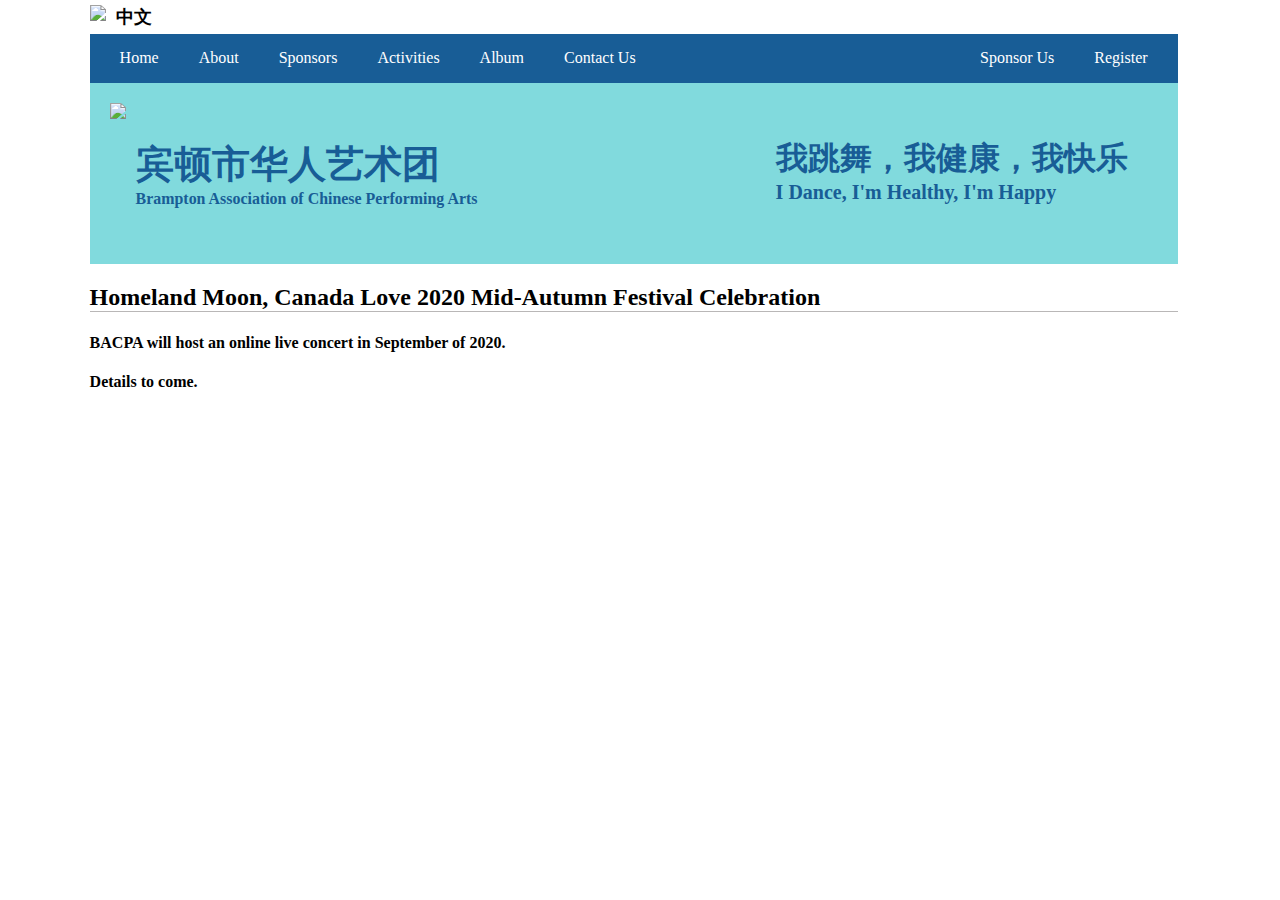
==== activities.html @ 31b1ea0f "Update activities.html" ====
<!DOCTYPE html>
<html>
    <head>
        <meta charset="utf-8"/>
        <title>BAOCPA | Activities Page</title>
        <link href="styles.css" rel="stylesheet"/>
    </head>

    <body>
        <div class="language">
            <img src="images/chinese-flag.jpg">
            <a href="activitiesCN.html">中文</a>
        </div>

        <nav>
            <div class="nav-links">
                <div class="nav-link-wrapper">
                    <a href="index.html">Home</a>
                </div>
                <div class="nav-link-wrapper">
                    <a href="about.html">About</a>
                </div>
                <div class="nav-link-wrapper">
                    <a href="sponsors.html">Sponsors</a>
                </div>
                <div class="nav-link-wrapper">
                    <a href="activities.html">Activities</a>
                </div>
                <div class="nav-link-wrapper">
                    <a href="album.html">Album</a>
                </div>
                <div class="nav-link-wrapper">
                    <a href="contact.html">Contact Us</a>
                </div>
            </div>

            <div class="login">
                <div class="nav-link-wrapper">
                    <a href="mailto: admin@baocpa.org">Sponsor Us</a>
                </div>
                <div class="nav-link-wrapper">
                    <a href="mailto: admin@baocpa.org">Register</a>
                </div>
            </div>
        </nav>
        
        <div class="namebrand">
            <div class="left">
                <div class="namebrand-image">
                    <img src="images/logo.png">
                </div>
                <div class="namebrand-text">
                    <h1>
                        宾顿市华人艺术团
                    </h1>
                    <h5>
                        Brampton Association of Chinese Performing Arts
                    </h5>
                </div>
            </div>
            <div class="right">
                <div class="slogan">
                    <h1>
                        我跳舞，我健康，我快乐
                    </h1>
                    <h2>
                        I Dance, I'm Healthy, I'm Happy
                    </h2>
                </div>
            </div>
        </div>

        <div class="events-wrapper">
            <div class="event-wrapper">
                <div class="event-name">
                    <h2>Homeland Moon, Canada Love 2020 Mid-Autumn Festival Celebration</h2>
                </div>
                <div class="event-details">
                    <h4>BACPA will host an online live concert in September of 2020.</h4>
                    <h4>Details to come.</h4>
                </div>
            </div>
        </div>
    </body>
</html>
---- styles.css ----
body {
    margin: 0 7% 0 7%;
    font-family: calibri;
    min-width: 1000px;
    width: 85%;
    height: auto;
}

.language {
    display: flex;
    background-color: rgb(255, 255, 255);
    margin-top: 5px;
    margin-bottom: 5px;
}

.language img {
    max-width: 25px;
    margin-right: 10px;
}

.language a {
    text-decoration: none;
    color: black;
    font-size: large;
    margin-right: 40px;
    font-weight: bold;
}

nav {
    background-color: rgb(24, 93, 150);
    display: flex;
    justify-content: space-between;
    padding: 10px;
    clear: both;
}

.nav-links {
    display: flex;
}

.login {
    display: flex;
}

.nav-link-wrapper {
    margin: 5px 20px;
    border-bottom: 1px solid transparent;
    transition: border-bottom 0.5s;
}

nav a {
    color: white;
    text-decoration: none;
    white-space: nowrap;
}

.nav-link-wrapper:hover {
    border-bottom: 1px solid white;
}

.namebrand {
    display: flex;
    background-color: rgb(129, 218, 221);
    justify-content: space-between;
}

.namebrand > .left {
    display: flex;
    justify-content: space-between;
    margin: 10px;
    padding: 10px;
}

.namebrand-image img{
    max-width: 150px;
}

.namebrand-text {
    color: rgb(24, 93, 150);
    margin: 10px;
    font-size: larger;
}

.namebrand-text h1 {
    margin-bottom: 0px;
    white-space: nowrap;
}

.namebrand-text h5 {
    margin-top: 0px;
    white-space: nowrap;
}

.namebrand > .right {
    margin-top: 33px;
    margin-right: 50px;
}

.slogan {
    font-family: Verdana;
    color: rgb(24, 93, 150);
}

.slogan h1 {
    margin-bottom: 0;
    white-space: nowrap;
}

.slogan h2 {
    margin-top: 0;
    font-size: 1.25em;
    white-space: nowrap;
}

.slideshow-wrapper {
    max-width: 50%;
    position: relative;
    margin: auto;
    margin-top: 20px;
    box-shadow: 20px;
}

.slides {
    display: none;
}

.slides img {
    max-height: 500px;
}

.prev, .next {
    cursor: pointer;
    position: absolute;
    top: 50%;
    width: auto;
    margin-top: -22px;
    padding: 16px;
    color: white;
    font-weight: bold;
    font-size: 18px;
    transition: 0.6 ease;
    border-radius: 0 3px 3px 0;
    user-select: none;
}

.next {
    left: 625px;
    border-radius: 3px 0 0 3px;
}

.prev:hover, .next:hover {
    background-color: rgba(0,0,0,0.8);
}

.prev:hover, .next:hover {
    background-color: rgba(0,0,0,0.8);
}

.dot {
    cursor: pointer;
    height: 15px;
    width: 15px;
    margin: 0 2px;
    background-color: #bbb;
    border-radius: 50%;
    display: inline-block;
    transition: background-color 0.6s ease;
}

.active, .dot:hover {
    background-color: #717171;
}

.fade {
    -webkit-animation-name: fade;
    -webkit-animation-duration: 1.5s;
    animation-name: fade;
    animation-duration: 1.5s;
}

@-webkit-keyframes fade {
    from {opacity: .4}
    to {opacity: 1}
}

@keyframes fade {
    from {opacity: .4}
    to {opacity: 1}
}

.sponsor-wrapper > .logos > .logo-wrapper {
    float: left;
    margin: 0;
    border: 1px solid transparent;
    transition: border 0.5s;
}

.logos img {
    max-width: 200px;
}

.sponsor-wrapper > .logos > .logo-wrapper:hover {
    border: 1px solid black;
}

.sponsor-heading {
    border-bottom: 1px solid rgb(185, 183, 183);
}

.about-heading {
    border-bottom: 1px solid rgb(185, 183, 183);
}

.contact-heading {
    border-bottom: 1px solid rgb(185, 183, 183);
}

.event-wrapper h2 {
    border-bottom: 1px solid rgb(185, 183, 183);
}
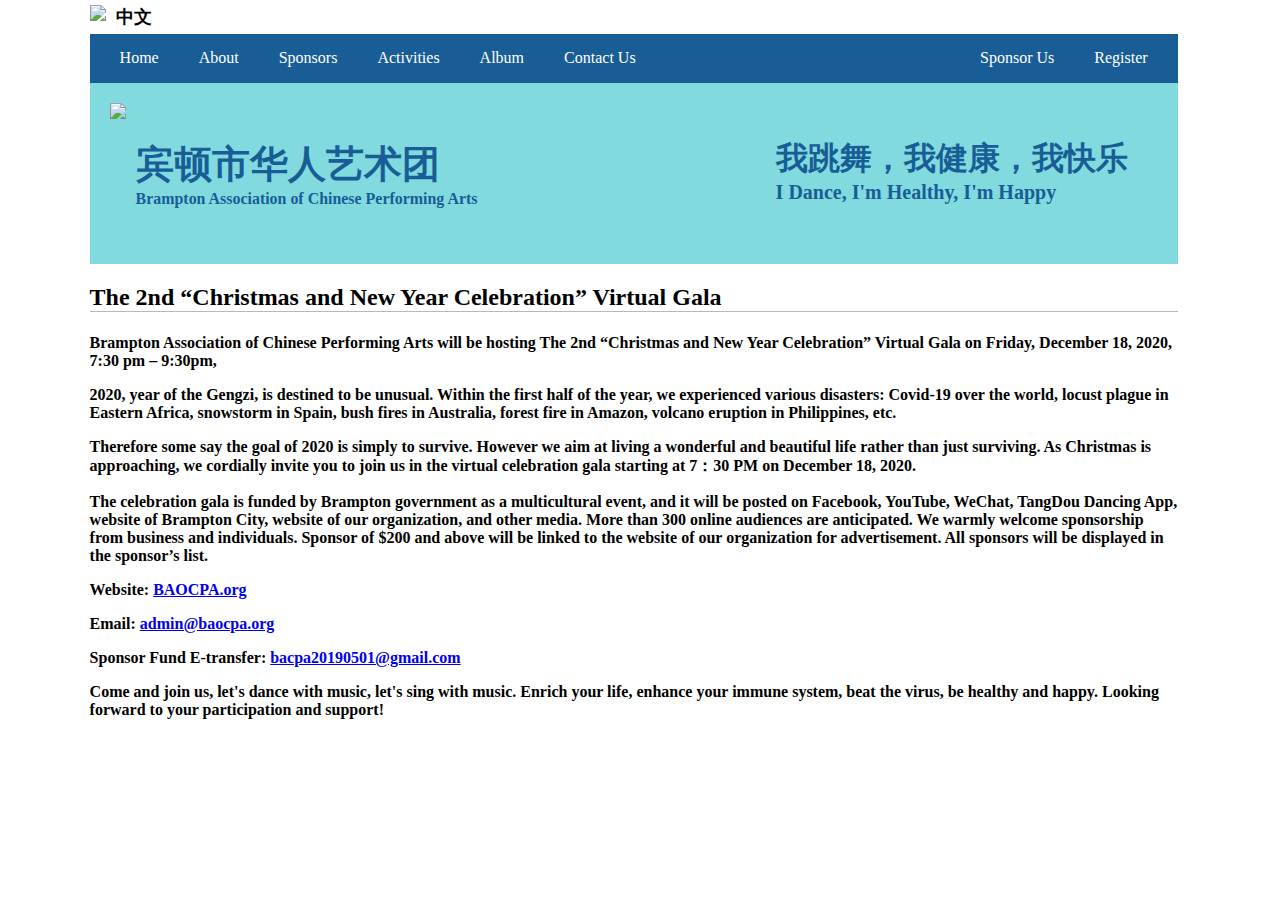
==== commit 761cdeef: "Update activities.html" ====
--- a/activities.html
+++ b/activities.html
@@ -73,11 +73,63 @@
         <div class="events-wrapper">
             <div class="event-wrapper">
                 <div class="event-name">
-                    <h2>Homeland Moon, Canada Love 2020 Mid-Autumn Festival Celebration</h2>
+                    <h2><b>The 2nd “Christmas and New Year Celebration” Virtual Gala</b></h2>
                 </div>
                 <div class="event-details">
-                    <h4>BACPA will host an online live concert in September of 2020.</h4>
-                    <h4>Details to come.</h4>
+                    <h4>
+                        <p>
+                            Brampton Association of Chinese Performing Arts will be 
+                            hosting The 2nd “Christmas and New Year Celebration” 
+                            Virtual Gala on Friday, December 18, 2020, 7:30 pm – 9:30pm,
+                        </p>
+
+                        <p>
+                            2020, year of the Gengzi, is destined to be unusual. 
+                            Within the first half of the year, we experienced various 
+                            disasters: Covid-19 over the world, locust plague in Eastern 
+                            Africa, snowstorm in Spain, bush fires in Australia, 
+                            forest fire in Amazon, volcano eruption in Philippines, etc.
+                        </p>
+                        
+                        <p>
+                            Therefore some say the goal of 2020 is simply to survive. 
+                            However we aim at living a wonderful and beautiful life 
+                            rather than just surviving. As Christmas is approaching, 
+                            we cordially invite you to join us in the virtual 
+                            celebration gala starting at 7：30 PM on December 18, 2020.
+                        </p>
+                        
+                        <p>
+                            The celebration gala is funded by Brampton government as a 
+                            multicultural event, and it will be posted on Facebook, 
+                            YouTube, WeChat, TangDou Dancing App, website of Brampton 
+                            City, website of our organization, and other media. 
+                            More than 300 online audiences are anticipated. 
+                            We warmly welcome sponsorship from business and 
+                            individuals. Sponsor of $200 and above will be linked to 
+                            the website of our organization for advertisement. 
+                            All sponsors will be displayed in the sponsor’s list.
+                            <p>
+                                Website:
+                                <a href="https://baocpa.org/">BAOCPA.org</a>
+                            </p> 
+                            <p>
+                                Email:
+                                <a href="mailto: admin@baocpa.org">admin@baocpa.org</a>
+                            </p>
+                            <p>
+                                Sponsor Fund E-transfer:
+                                <a href="bacpa20190501@gmail.com">bacpa20190501@gmail.com</a>
+                            </p>
+                        </p>
+                        
+                        <p>
+                            Come and join us, let's dance with music, let's sing with 
+                            music. Enrich your life, enhance your immune system, beat 
+                            the virus, be healthy and happy. Looking forward to your 
+                            participation and support!
+                        </p>
+                    </h4>
                 </div>
             </div>
         </div>
--- a/styles.css
+++ b/styles.css
@@ -58,6 +58,11 @@
     border-bottom: 1px solid white;
 }
 
+.greeting {
+    border-bottom: 1px solid rgb(185, 183, 183);
+    margin-bottom: 20px;
+}
+
 .namebrand {
     display: flex;
     background-color: rgb(129, 218, 221);
@@ -118,6 +123,7 @@
     margin: auto;
     margin-top: 20px;
     box-shadow: 20px;
+    margin-right: 25%;
 }
 
 .slides {
